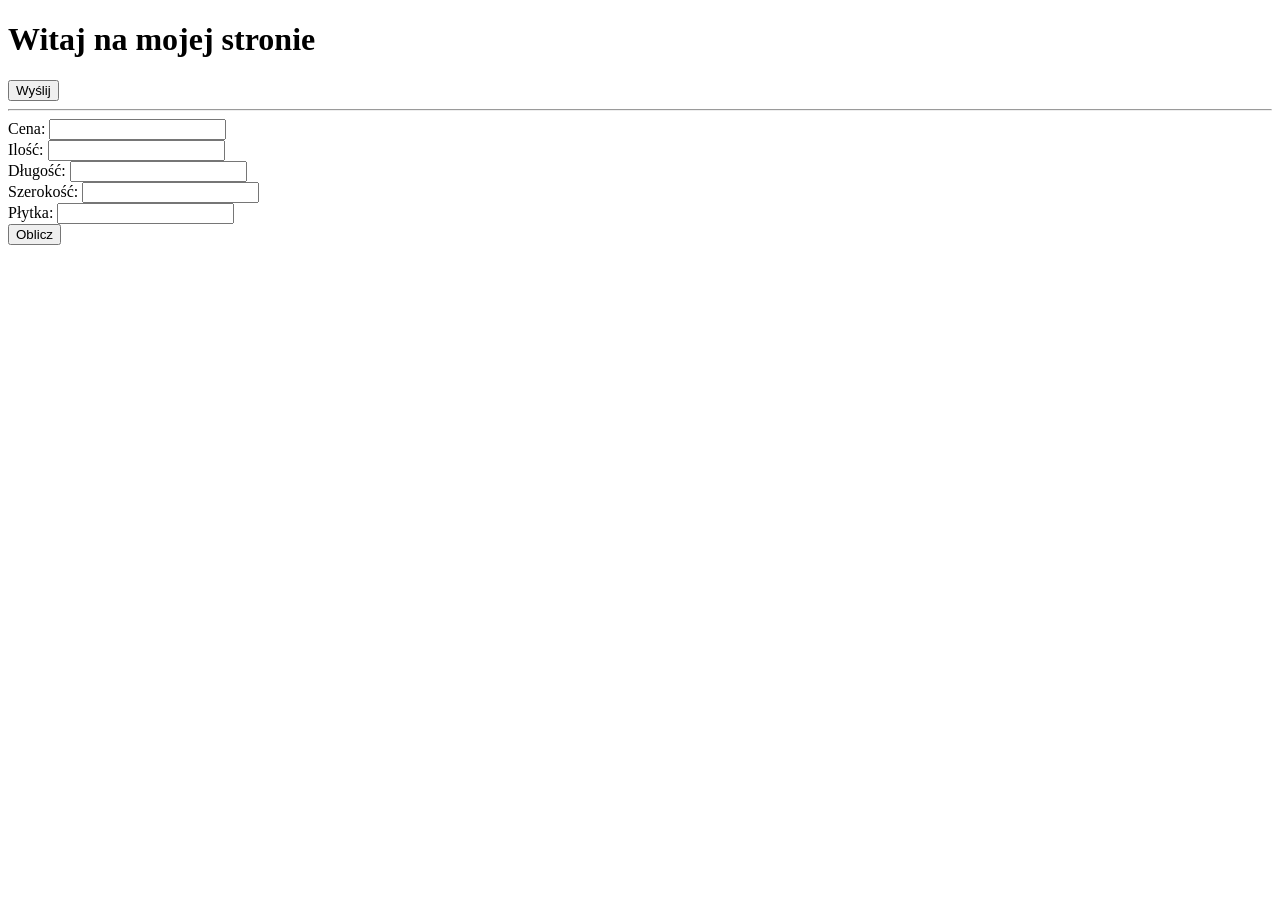
==== zadanie 13 - JS/index.html @ f81ddba5 "JS podstawy zadania" ====
<!DOCTYPE html>
<html lang="en">
<head>
    <meta charset="UTF-8">
    <meta name="viewport" content="width=device-width, initial-scale=1.0">
    <title>Document</title>
</head>
<body>
         <h1 id="hello">Witaj na mojej stronie</h1>

        <button id="send" onclick="send()">Wyślij</button>

        <hr>

    <form>
            
    <label for="price">Cena: </label>
    <input type="number" id="price" name="price"><br>

    <label for="amount">Ilość: </label>
    <input type="number" id="amount" name="amount"><br>

    <!-- <button type="button" id="calculate" onclick="">Oblicz</button>
    
    <p id="result"></p> -->

    <label for="lenght">Długość: </label>
    <input type="number" id="lenght" name="lenght"><br>

    <label for="width">Szerokość: </label>
    <input type="number" id="width" name="width"><br>

    <label for="plytka">Płytka: </label>
    <input type="number" id="plytka" name="plytka"><br>

    <button onclick="oblicz()">Oblicz</button>

    <p id="wynik"></p>

    </form>

    <script> 

        // text content
        // getelemendbyid 
        // onclik albo addeventListener

        function send(){ 
        document.getElementById("hello").textContent = "Udało ci się!"
        }

        // function licz(){
        //     document.getElementById("result").textContent = 
        //     console.log("Cena to:", result);
        // }

        function oblicz(){
            let dlugosc = parseFloat(document.getElementById("dlugosc").value)
        }

        



    </script>

</body>
</html>
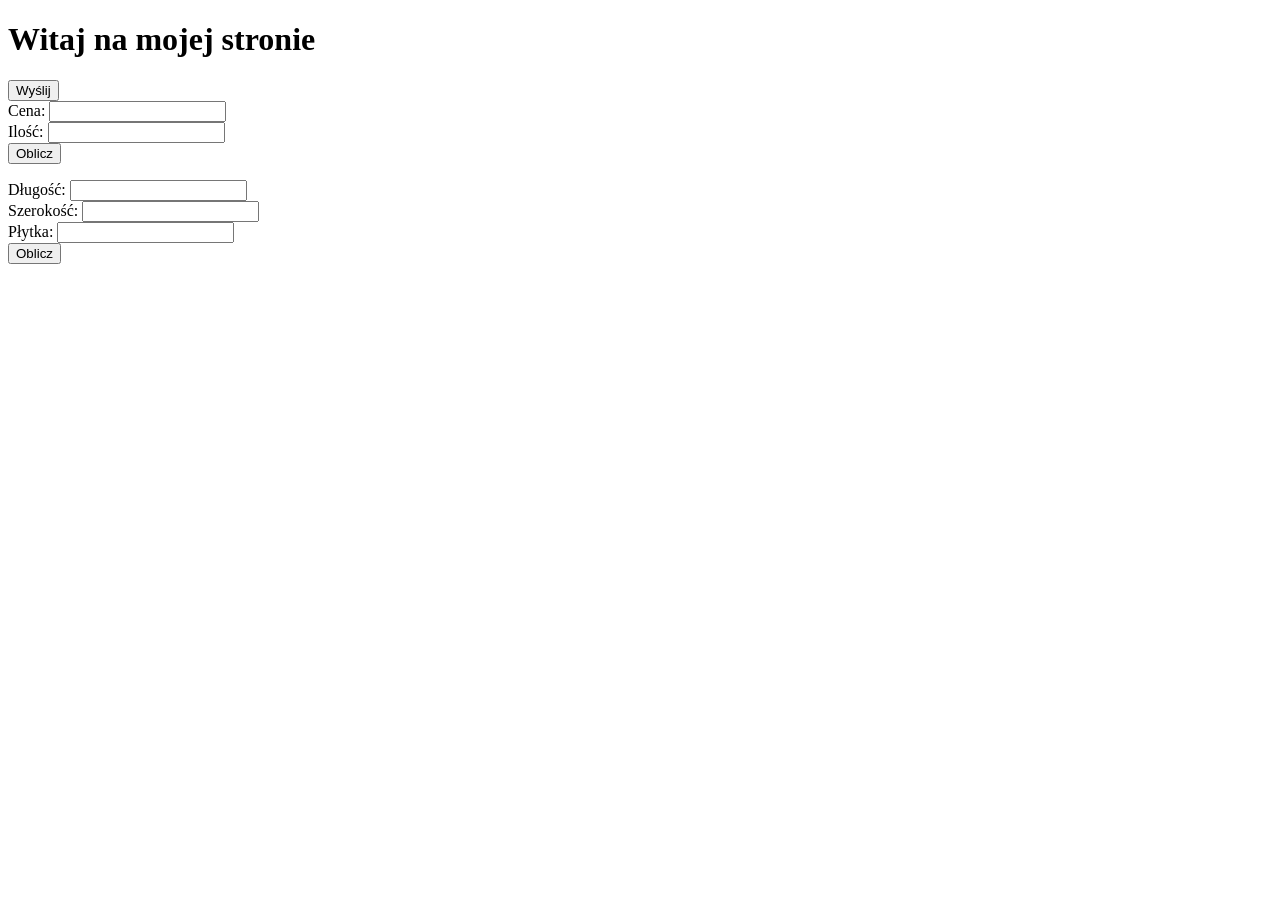
==== commit d00bc29b: "dokończenie zadań z lekcji" ====
--- a/zadanie 13 - JS/index.html
+++ b/zadanie 13 - JS/index.html
@@ -10,8 +10,6 @@
 
         <button id="send" onclick="send()">Wyślij</button>
 
-        <hr>
-
     <form>
             
     <label for="price">Cena: </label>
@@ -20,20 +18,20 @@
     <label for="amount">Ilość: </label>
     <input type="number" id="amount" name="amount"><br>
 
-    <!-- <button type="button" id="calculate" onclick="">Oblicz</button>
+    <button type="button" id="calculate" onclick="licz()">Oblicz</button>
     
-    <p id="result"></p> -->
+    <p id="result"></p>
 
-    <label for="lenght">Długość: </label>
-    <input type="number" id="lenght" name="lenght"><br>
+    <label for="dlugosc">Długość: </label>
+    <input type="number" id="dlugosc" name="dlugosc"><br>
 
-    <label for="width">Szerokość: </label>
-    <input type="number" id="width" name="width"><br>
+    <label for="szerokosc">Szerokość: </label>
+    <input type="number" id="szerokosc" name="szerokosc"><br>
 
     <label for="plytka">Płytka: </label>
     <input type="number" id="plytka" name="plytka"><br>
 
-    <button onclick="oblicz()">Oblicz</button>
+    <button type="button" onclick="oblicz()">Oblicz</button>
 
     <p id="wynik"></p>
 
@@ -41,26 +39,26 @@
 
     <script> 
 
-        // text content
-        // getelemendbyid 
-        // onclik albo addeventListener
-
         function send(){ 
         document.getElementById("hello").textContent = "Udało ci się!"
         }
 
-        // function licz(){
-        //     document.getElementById("result").textContent = 
-        //     console.log("Cena to:", result);
-        // }
+        function licz(){
+            let price = parseFloat(document.getElementById("price").value)
+            let amount = parseFloat(document.getElementById("amount").value)
+            let result = price * amount
+            document.getElementById("result").textContent = "Wynik: " + result
+        }
 
         function oblicz(){
             let dlugosc = parseFloat(document.getElementById("dlugosc").value)
+            let szerokosc = parseFloat(document.getElementById("szerokosc").value)
+            let plytka = parseFloat(document.getElementById("plytka").value)
+            let wynik = (dlugosc * szerokosc) / plytka
+            document.getElementById("wynik").textContent = "Wynik: " + wynik
+            return false
+
         }
-
-        
-
-
 
     </script>
 
